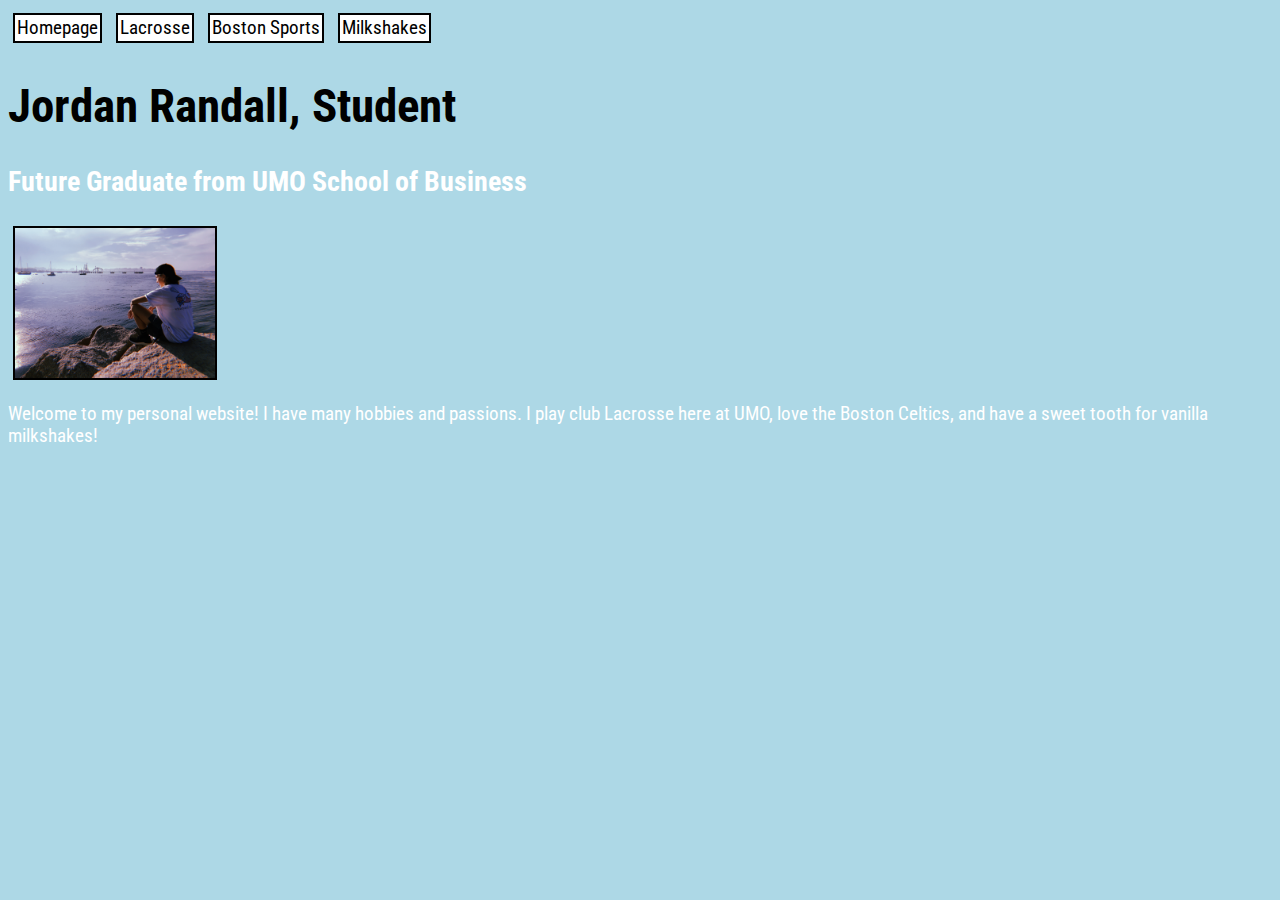
==== index.html @ c8c2ed5a "Add files via upload" ====
<html>
    <Head>
        <Title>Jordan's Home Page</Title>
        <link href="https://fonts.googleapis.com/css?family=Roboto+Condensed" rel="stylesheet">
        <link href="styles.css" rel="stylesheet">
    </Head>
<Body>

<nav>
 <a href="index.html">Homepage</a>
 <a href="lacrosse.html">Lacrosse</a>
 <a href="Boston Sports.html">Boston Sports</a>
 <a href="Milkshakes.html">Milkshakes</a>
</nav>


 <h1>Jordan Randall, Student</h1>

<h2>Future Graduate from UMO School of Business</h2>

<img src="jordan.JPG" width="200">

<p>Welcome to my personal website! I have many hobbies and passions.
    I play club Lacrosse here at UMO, love the Boston Celtics, and have a sweet tooth for vanilla milkshakes!</p>

</Body>
</html>
---- styles.css ----
p {

}

h1 {
    font-size: 250%;
    font-weight:bold;
    Color: black;
}

h2 {
    font-size: 150%

}

body {
    background: lightblue;
    color: white;
    font-size: 14pt;
    font-family: 'Roboto Condensed', sans-serif;
}

nav a {
    display: inline-block;
    border: 2px solid black;
    padding: 2px;
    margin: 5px;
    background-color: white;
}

a {
    color: black;
    text-decoration: none;
}

a:hover {
    color: pink
}

.title {
    font: bold;
}

img {
    border: 2px solid black;
    margin: 5px;
}
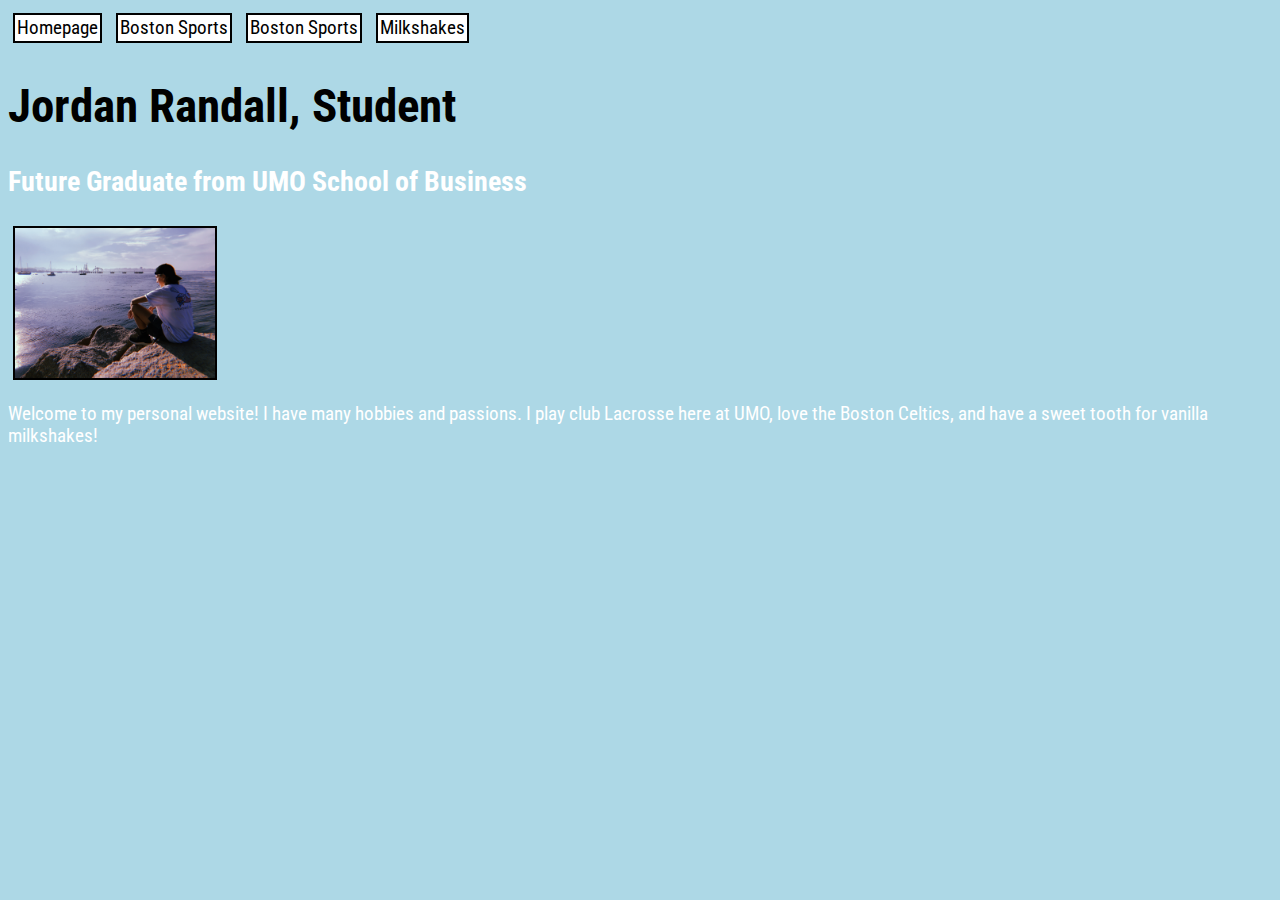
==== commit 16c3c2dc: "Add files via upload" ====
--- a/index.html
+++ b/index.html
@@ -8,7 +8,7 @@
 
 <nav>
  <a href="index.html">Homepage</a>
- <a href="lacrosse.html">Lacrosse</a>
+ <a href="Lacrosse.html">Boston Sports</a>
  <a href="Boston Sports.html">Boston Sports</a>
  <a href="Milkshakes.html">Milkshakes</a>
 </nav>
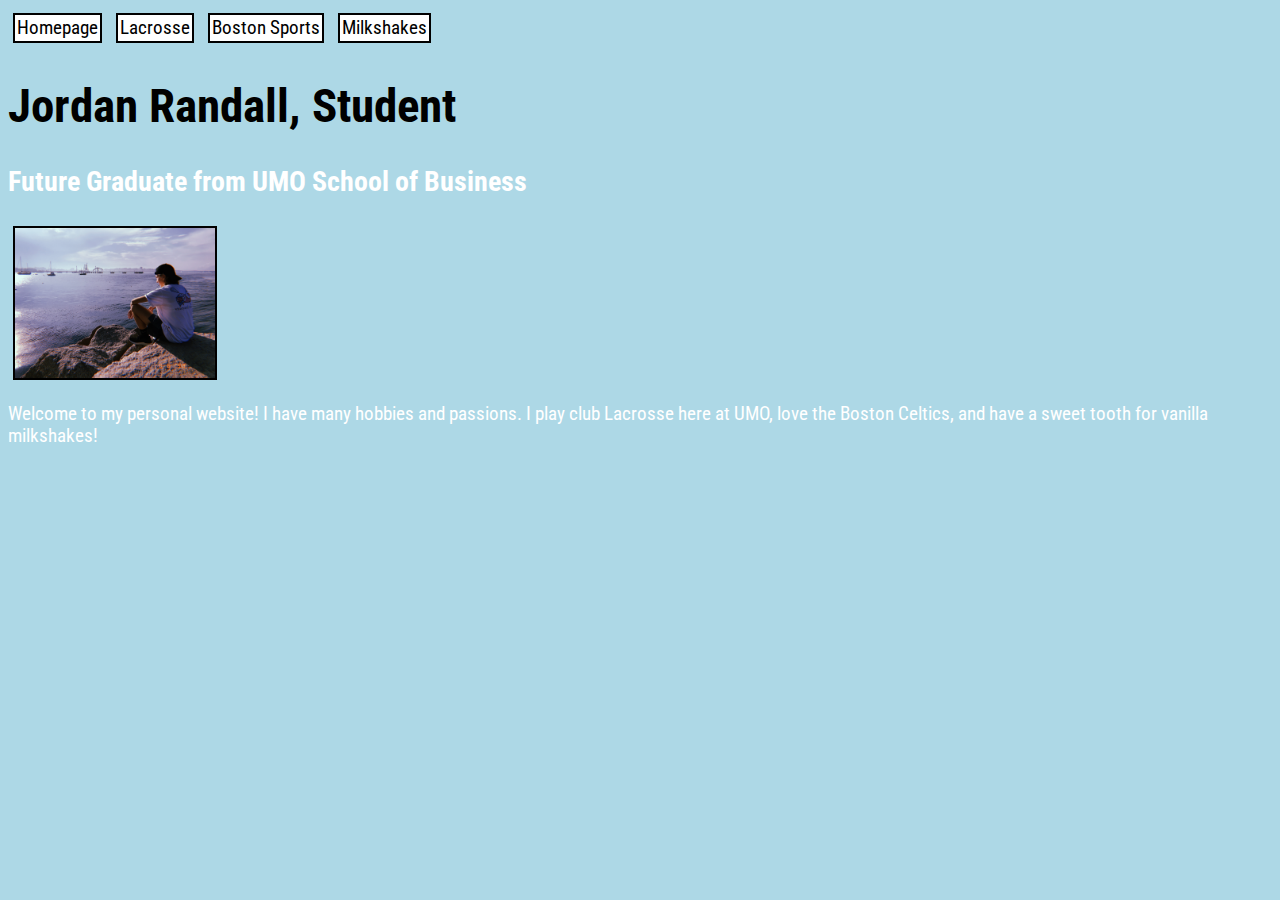
==== commit 4c422395: "Add files via upload" ====
--- a/index.html
+++ b/index.html
@@ -8,7 +8,7 @@
 
 <nav>
  <a href="index.html">Homepage</a>
- <a href="Lacrosse.html">Boston Sports</a>
+ <a href="Lacrosse.html">Lacrosse</a>
  <a href="Boston Sports.html">Boston Sports</a>
  <a href="Milkshakes.html">Milkshakes</a>
 </nav>
